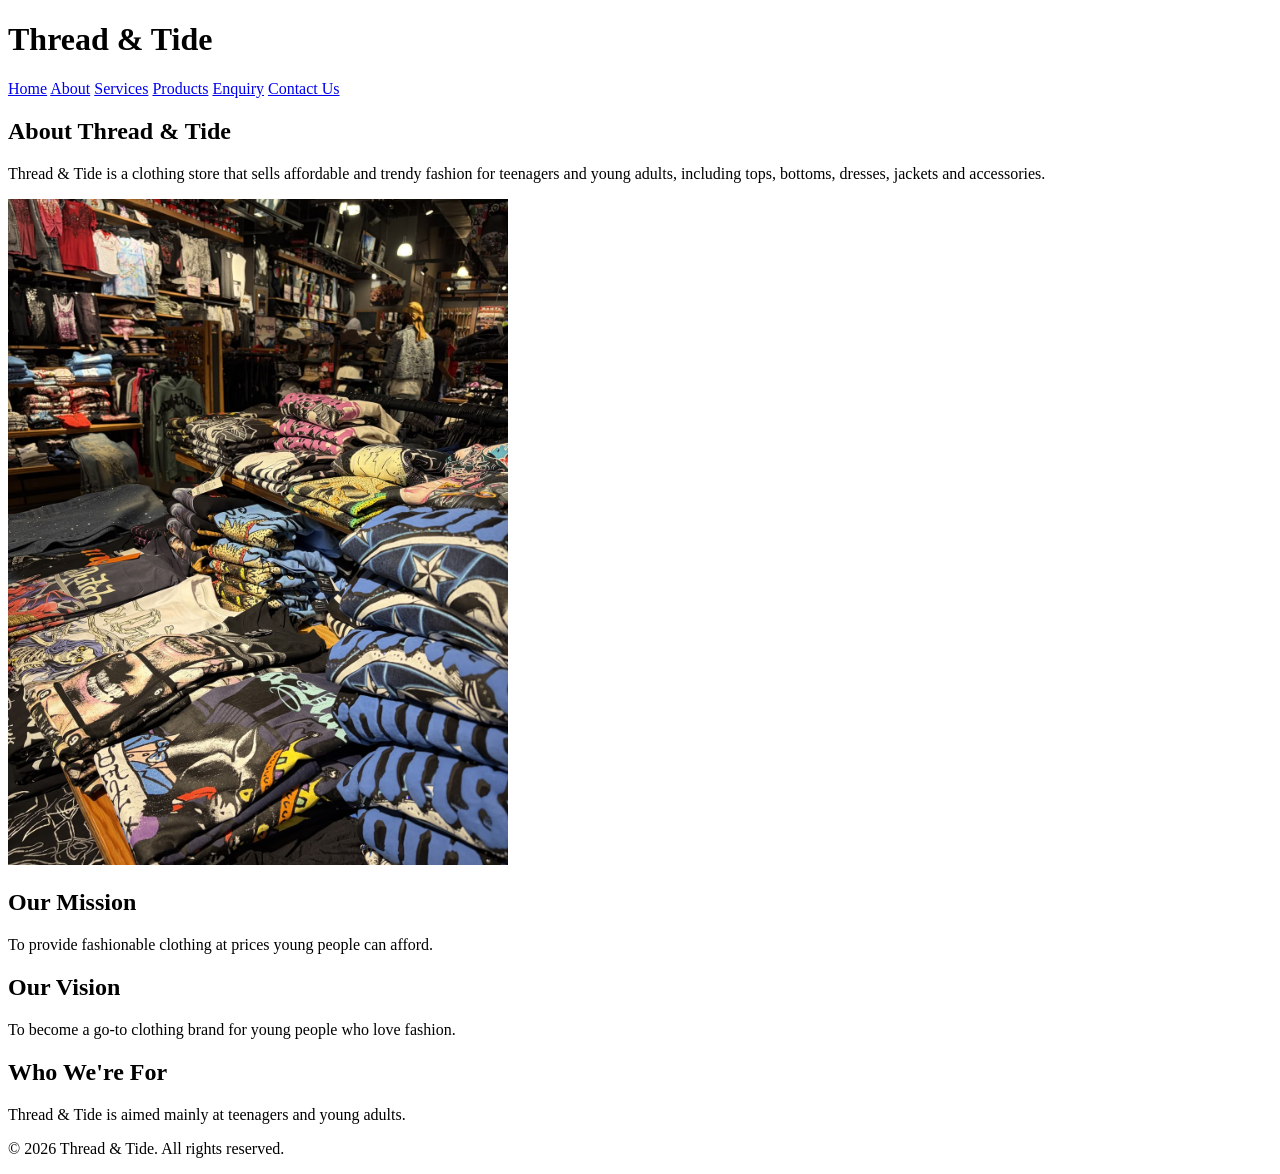
==== Website/About.html @ 497118ad "Initial Thread and Tide website" ====
<!DOCTYPE html>
<html>
<head>
    <title>Thread & Tide - About</title>
</head>
<body>
    <header>
        <h1>Thread & Tide</h1>
    </header>
    <nav>
        <a href="index.html">Home</a>
        <a href="About.html">About</a>
        <a href="Services.html">Services</a>
        <a href="Products.html">Products</a>
        <a href="Enquiry.html">Enquiry</a>
        <a href="Contact Us.html">Contact Us</a>
    </nav>
    <main>
        <h2>About Thread & Tide</h2>
        <p>
            Thread & Tide is a clothing store that sells affordable and
            trendy fashion for teenagers and young adults, including tops,
            bottoms, dresses, jackets and accessories.
        </p>
        <img src="images/about.jpg" alt="Inside the Thread & Tide store" width="500">

        <h2>Our Mission</h2>
        <p>To provide fashionable clothing at prices young people can afford.</p>

        <h2>Our Vision</h2>
        <p>To become a go-to clothing brand for young people who love fashion.</p>

        <h2>Who We're For</h2>
        <p>Thread & Tide is aimed mainly at teenagers and young adults.</p>
    </main>
    <footer>
        <p>&copy; 2026 Thread & Tide. All rights reserved.</p>
    </footer>
</body>
</html>
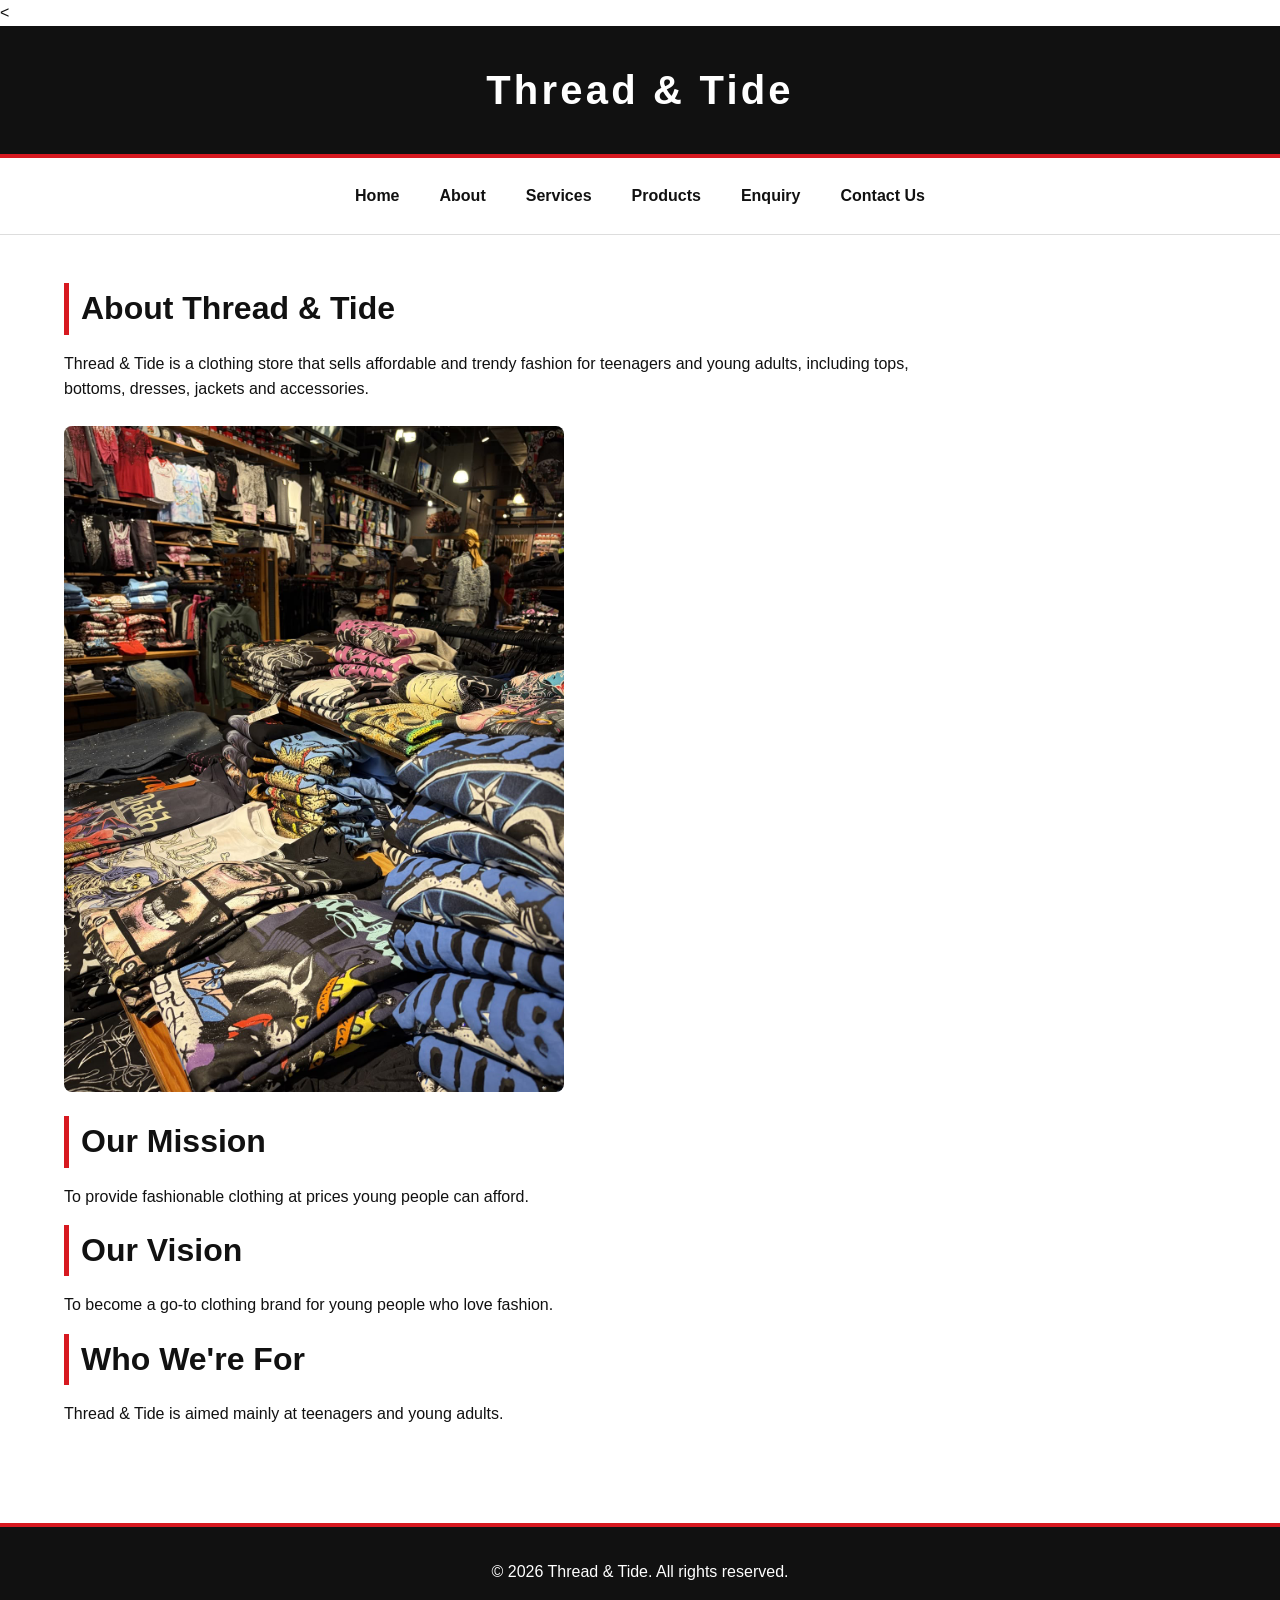
==== commit d901199a: "Complete Part 2 styling and responsive design" ====
--- a/Website/About.html
+++ b/Website/About.html
@@ -1,7 +1,9 @@
 <!DOCTYPE html>
 <html>
-<head>
-    <title>Thread & Tide - About</title>
+<<head>
+    <title>...</title>
+    <meta name="viewport" content="width=device-width, initial-scale=1.0">
+    <link rel="stylesheet" href="style.css">
 </head>
 <body>
     <header>
--- a/Website/style.css
+++ b/Website/style.css
@@ -0,0 +1,414 @@
+/* Thread & Tide - Part 2 Stylesheet */
+
+/* ---------- CSS RESET ---------- */
+
+* {
+    margin: 0;
+    padding: 0;
+    box-sizing: border-box;
+}
+
+html {
+    scroll-behavior: smooth;
+}
+
+body {
+    font-family: Arial, Helvetica, sans-serif;
+    background-color: #ffffff;
+    color: #111111;
+    line-height: 1.6;
+    font-size: 1rem;
+}
+
+/* ---------- HEADER ---------- */
+
+header {
+    background-color: #111111;
+    color: #ffffff;
+    text-align: center;
+    padding: 2rem 1rem;
+    border-bottom: 4px solid #d71920;
+}
+
+header h1 {
+    font-size: 2.5rem;
+    font-weight: 700;
+    letter-spacing: 0.08em;
+}
+
+/* ---------- NAVIGATION ---------- */
+
+nav {
+    background-color: #ffffff;
+    display: flex;
+    justify-content: center;
+    align-items: center;
+    flex-wrap: wrap;
+    gap: 0.5rem;
+    padding: 1rem;
+    border-bottom: 1px solid #dddddd;
+}
+
+nav a {
+    color: #111111;
+    text-decoration: none;
+    font-weight: 600;
+    padding: 0.6rem 1rem;
+    border-radius: 4px;
+    transition: 0.3s ease;
+}
+
+nav a:hover,
+nav a:focus {
+    background-color: #d71920;
+    color: #ffffff;
+}
+
+nav a:active {
+    background-color: #111111;
+    color: #ffffff;
+}
+
+/* ---------- MAIN CONTENT ---------- */
+
+main {
+    width: 90%;
+    max-width: 1200px;
+    margin: 0 auto;
+    padding: 3rem 0;
+}
+
+main h2 {
+    font-size: 2rem;
+    margin-bottom: 1rem;
+    color: #111111;
+    border-left: 5px solid #d71920;
+    padding-left: 0.75rem;
+}
+
+main h3 {
+    font-size: 1.3rem;
+    margin-top: 1.5rem;
+    margin-bottom: 0.5rem;
+}
+
+main p {
+    margin-bottom: 1rem;
+    max-width: 850px;
+}
+
+/* ---------- IMAGES ---------- */
+
+img {
+    max-width: 100%;
+    height: auto;
+    display: block;
+}
+
+main > img {
+    margin: 1.5rem 0;
+    border-radius: 8px;
+}
+
+/* ---------- HOME PAGE ---------- */
+
+main img[alt="Thread & Tide fashion collection"] {
+    width: 100%;
+    max-height: 550px;
+    object-fit: cover;
+}
+
+main img[alt="Graphic crop tee"],
+main img[alt="Denim jacket"],
+main img[alt="Floral wrap dress"] {
+    display: inline-block;
+    width: 30%;
+    margin: 1%;
+    vertical-align: top;
+    border-radius: 8px;
+    transition: transform 0.3s ease;
+}
+
+main img[alt="Graphic crop tee"]:hover,
+main img[alt="Denim jacket"]:hover,
+main img[alt="Floral wrap dress"]:hover {
+    transform: scale(1.03);
+}
+
+/* ---------- PRODUCT PAGE ---------- */
+
+main h2 + img {
+    margin-bottom: 0.75rem;
+}
+
+main h2 + img + p {
+    font-weight: 700;
+    font-size: 1.1rem;
+}
+
+main h2 + img + p + p {
+    color: #555555;
+}
+
+/* ---------- LINKS ---------- */
+
+main a {
+    color: #d71920;
+    font-weight: 700;
+}
+
+main a:hover {
+    color: #111111;
+}
+
+/* ---------- FORMS ---------- */
+
+form {
+    max-width: 650px;
+    background-color: #f7f7f7;
+    padding: 2rem;
+    border: 1px solid #dddddd;
+    border-radius: 8px;
+    margin-top: 1.5rem;
+}
+
+label {
+    display: block;
+    font-weight: 700;
+    margin-bottom: 0.4rem;
+}
+
+input,
+select,
+textarea {
+    width: 100%;
+    padding: 0.8rem;
+    margin-bottom: 1rem;
+    border: 1px solid #bbbbbb;
+    border-radius: 4px;
+    font-family: inherit;
+    font-size: 1rem;
+    background-color: #ffffff;
+}
+
+input:focus,
+select:focus,
+textarea:focus {
+    outline: 2px solid #d71920;
+    border-color: #d71920;
+}
+
+textarea {
+    resize: vertical;
+}
+
+button {
+    background-color: #d71920;
+    color: #ffffff;
+    border: 2px solid #d71920;
+    padding: 0.8rem 1.5rem;
+    font-size: 1rem;
+    font-weight: 700;
+    border-radius: 4px;
+    cursor: pointer;
+    transition: 0.3s ease;
+}
+
+button:hover {
+    background-color: #111111;
+    border-color: #111111;
+}
+
+button:active {
+    transform: scale(0.98);
+}
+
+/* ---------- CONTACT PAGE ---------- */
+
+main img[alt="Map showing Thread & Tide store locations"] {
+    width: 100%;
+    max-width: 700px;
+    border-radius: 8px;
+    border: 2px solid #dddddd;
+}
+
+/* ---------- FOOTER ---------- */
+
+footer {
+    background-color: #111111;
+    color: #ffffff;
+    text-align: center;
+    padding: 2rem 1rem;
+    margin-top: 2rem;
+    border-top: 4px solid #d71920;
+}
+
+footer p {
+    margin: 0;
+}
+
+/* ---------- TABLET ---------- */
+
+@media (max-width: 900px) {
+
+    header h1 {
+        font-size: 2.2rem;
+    }
+
+    main {
+        width: 92%;
+        padding: 2.5rem 0;
+    }
+
+    main h2 {
+        font-size: 1.8rem;
+    }
+
+    main img[alt="Graphic crop tee"],
+    main img[alt="Denim jacket"],
+    main img[alt="Floral wrap dress"] {
+        width: 30%;
+    }
+
+    nav {
+        gap: 0.25rem;
+    }
+
+    nav a {
+        padding: 0.5rem 0.7rem;
+    }
+}
+
+/* ---------- MOBILE ---------- */
+
+@media (max-width: 600px) {
+
+    header {
+        padding: 1.5rem 1rem;
+    }
+
+    header h1 {
+        font-size: 1.8rem;
+        letter-spacing: 0.05em;
+    }
+
+    nav {
+        flex-direction: column;
+        align-items: stretch;
+        padding: 0.75rem;
+    }
+
+    nav a {
+        text-align: center;
+        width: 100%;
+    }
+
+    main {
+        width: 92%;
+        padding: 2rem 0;
+    }
+
+    main h2 {
+        font-size: 1.5rem;
+    }
+
+    main h3 {
+        font-size: 1.15rem;
+    }
+
+    main img[alt="Graphic crop tee"],
+    main img[alt="Denim jacket"],
+    main img[alt="Floral wrap dress"] {
+        display: block;
+        width: 100%;
+        margin: 1rem 0;
+    }
+
+    form {
+        padding: 1.25rem;
+    }
+
+    input,
+    select,
+    textarea {
+        font-size: 1rem;
+    }
+
+    button {
+        width: 100%;
+    }
+
+    footer {
+        padding: 1.5rem 1rem;
+    }
+}
+/* ---------- PRODUCT GRID ---------- */
+
+.product-grid {
+    display: grid;
+    grid-template-columns: repeat(3, 1fr);
+    gap: 2rem;
+    margin-top: 2rem;
+}
+
+.product-card {
+    background-color: #ffffff;
+    border: 1px solid #dddddd;
+    border-radius: 8px;
+    padding: 1.5rem;
+    box-shadow: 0 3px 10px rgba(0, 0, 0, 0.08);
+    transition: transform 0.3s ease, box-shadow 0.3s ease;
+}
+
+.product-card:hover {
+    transform: translateY(-5px);
+    box-shadow: 0 8px 20px rgba(0, 0, 0, 0.15);
+}
+
+.product-card img {
+    width: 100%;
+    height: 280px;
+    object-fit: contain;
+    background-color: #ffffff;
+    border-radius: 6px;
+    margin-bottom: 1rem;
+}
+
+.product-card h3 {
+    color: #111111;
+    margin-bottom: 0.5rem;
+}
+
+.product-card .product-name {
+    color: #d71920;
+    font-weight: 700;
+}
+
+.product-card p {
+    color: #555555;
+}
+
+/* ---------- PRODUCT GRID - TABLET ---------- */
+
+@media (max-width: 900px) {
+
+    .product-grid {
+        grid-template-columns: repeat(2, 1fr);
+    }
+
+}
+
+/* ---------- PRODUCT GRID - MOBILE ---------- */
+
+@media (max-width: 600px) {
+
+    .product-grid {
+        grid-template-columns: 1fr;
+    }
+
+    .product-card img {
+        height: auto;
+        max-height: 350px;
+    }
+
+}
